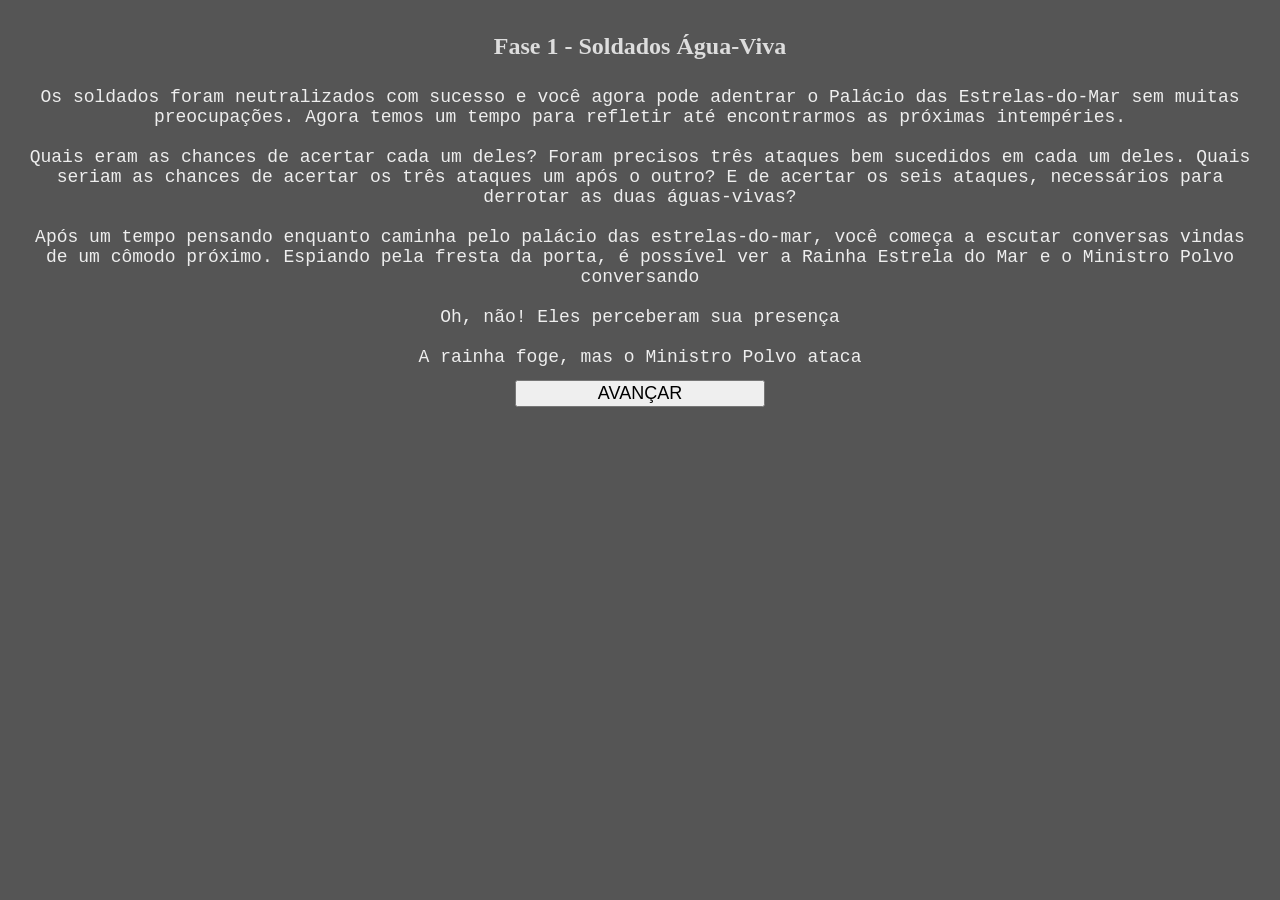
==== fase1.1.html @ 109c3537 "Add files via upload" ====
<!DOCTYPE html>
<html lang="">
  <head>
    <meta charset="utf-8">
    <title>Fase 1 - Soldados Água-Viva</title>
    <link rel="stylesheet" type="text/CSS" href="style.css">
  </head>
  <body class="corpo">
    <header>
      <h2 class="titulo">Fase 1 - Soldados Água-Viva</h2>
    </header>
    <main>
      <p class="paragrafo">Os soldados foram neutralizados com sucesso e você agora pode adentrar o Palácio das Estrelas-do-Mar sem muitas preocupações. Agora temos um tempo para refletir até encontrarmos as próximas intempéries.</p>
      <p class="paragrafo">Quais eram as chances de acertar cada um deles? Foram precisos três ataques bem sucedidos em cada um deles. Quais seriam as chances de acertar os três ataques um após o outro? E de acertar os seis ataques, necessários para derrotar as duas águas-vivas?</p>
      <p class="paragrafo">Após um tempo pensando enquanto caminha pelo palácio das estrelas-do-mar, você começa a escutar conversas vindas de um cômodo próximo. Espiando pela fresta da porta, é possível ver a Rainha Estrela do Mar e o Ministro Polvo conversando</p>
      <p class="paragrafo">Oh, não! Eles perceberam sua presença</p>
      <p class="paragrafo">A rainha foge, mas o Ministro Polvo ataca</p>

      <button class="botao" onclick="window.location.href='fase2.html'">AVANÇAR</button>
    </main>
    <footer></footer>

    <style>
      
    </style>
  </body>
</html>
---- style.css ----
.corpo {
    background-color: #555;
    text-align: center;
    margin: 5pt;
    padding: 5pt;
}

.titulo {
    color: #ddd;
}

.paragrafo {
    font-family: 'Courier New', Courier, monospace;
    font-size: large;
    color: #eee;
    margin: 5pt;
    padding: 5pt;
}

.legenda {
    font-family: 'Courier New', Courier, monospace;
    font-size: medium;
    color: #eee;
    margin: 2pt;
    padding: 2pt;
}

.botao {
    width: 20%;
    font-size: large;
}

.inimigos {
    display: flex;
    flex-direction: row;
    justify-content: space-around;
}

.inimigo {
    display: flex;
    flex-direction: column;
    align-items: center;
}

.inimigoFotoImg {
    width: 200pt;
}

.inimigoVida {
    display: flex;
    flex-direction: row;
}
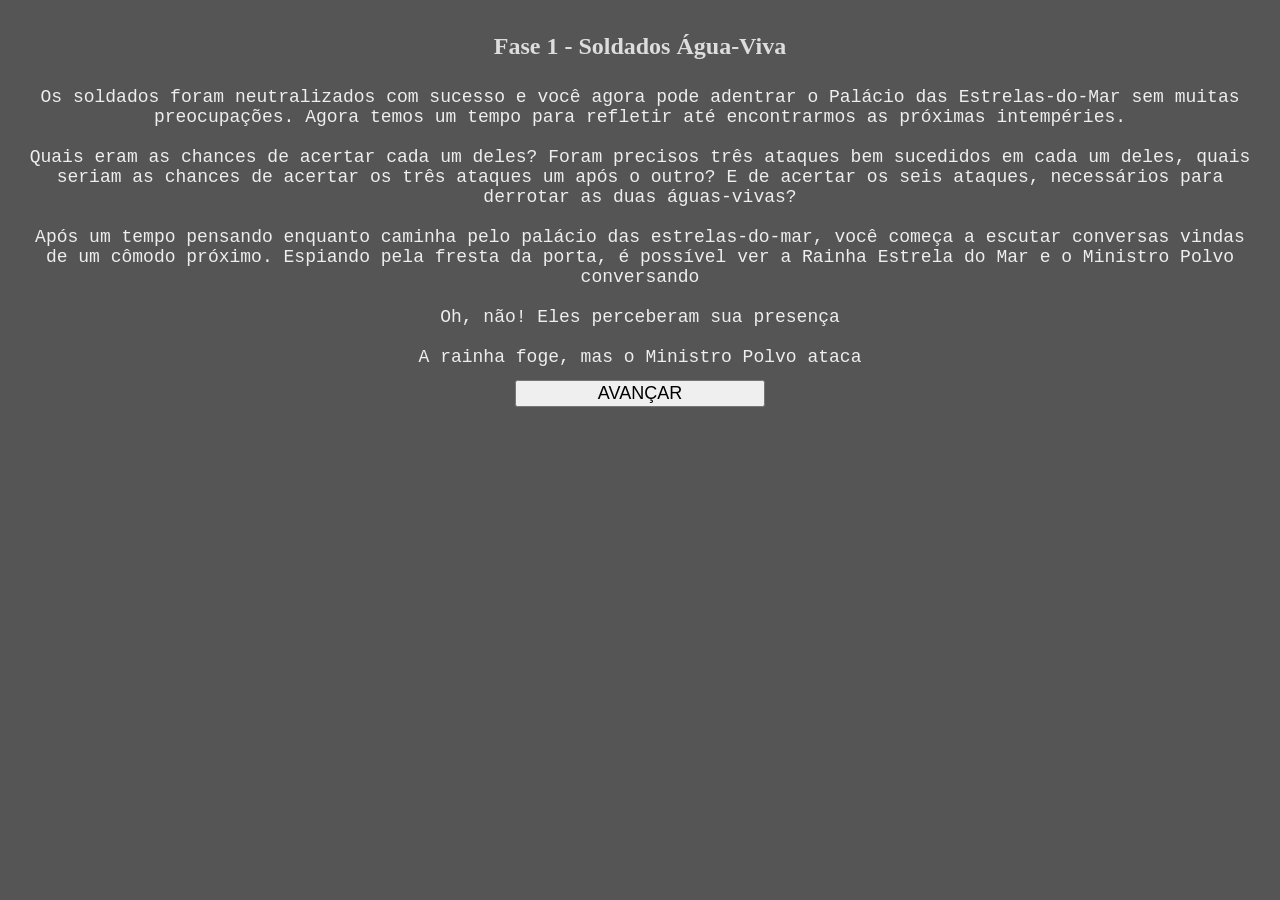
==== commit 88bd0b89: "Update fase1.1.html" ====
--- a/fase1.1.html
+++ b/fase1.1.html
@@ -11,7 +11,7 @@
     </header>
     <main>
       <p class="paragrafo">Os soldados foram neutralizados com sucesso e você agora pode adentrar o Palácio das Estrelas-do-Mar sem muitas preocupações. Agora temos um tempo para refletir até encontrarmos as próximas intempéries.</p>
-      <p class="paragrafo">Quais eram as chances de acertar cada um deles? Foram precisos três ataques bem sucedidos em cada um deles. Quais seriam as chances de acertar os três ataques um após o outro? E de acertar os seis ataques, necessários para derrotar as duas águas-vivas?</p>
+      <p class="paragrafo">Quais eram as chances de acertar cada um deles? Foram precisos três ataques bem sucedidos em cada um deles, quais seriam as chances de acertar os três ataques um após o outro? E de acertar os seis ataques, necessários para derrotar as duas águas-vivas?</p>
       <p class="paragrafo">Após um tempo pensando enquanto caminha pelo palácio das estrelas-do-mar, você começa a escutar conversas vindas de um cômodo próximo. Espiando pela fresta da porta, é possível ver a Rainha Estrela do Mar e o Ministro Polvo conversando</p>
       <p class="paragrafo">Oh, não! Eles perceberam sua presença</p>
       <p class="paragrafo">A rainha foge, mas o Ministro Polvo ataca</p>
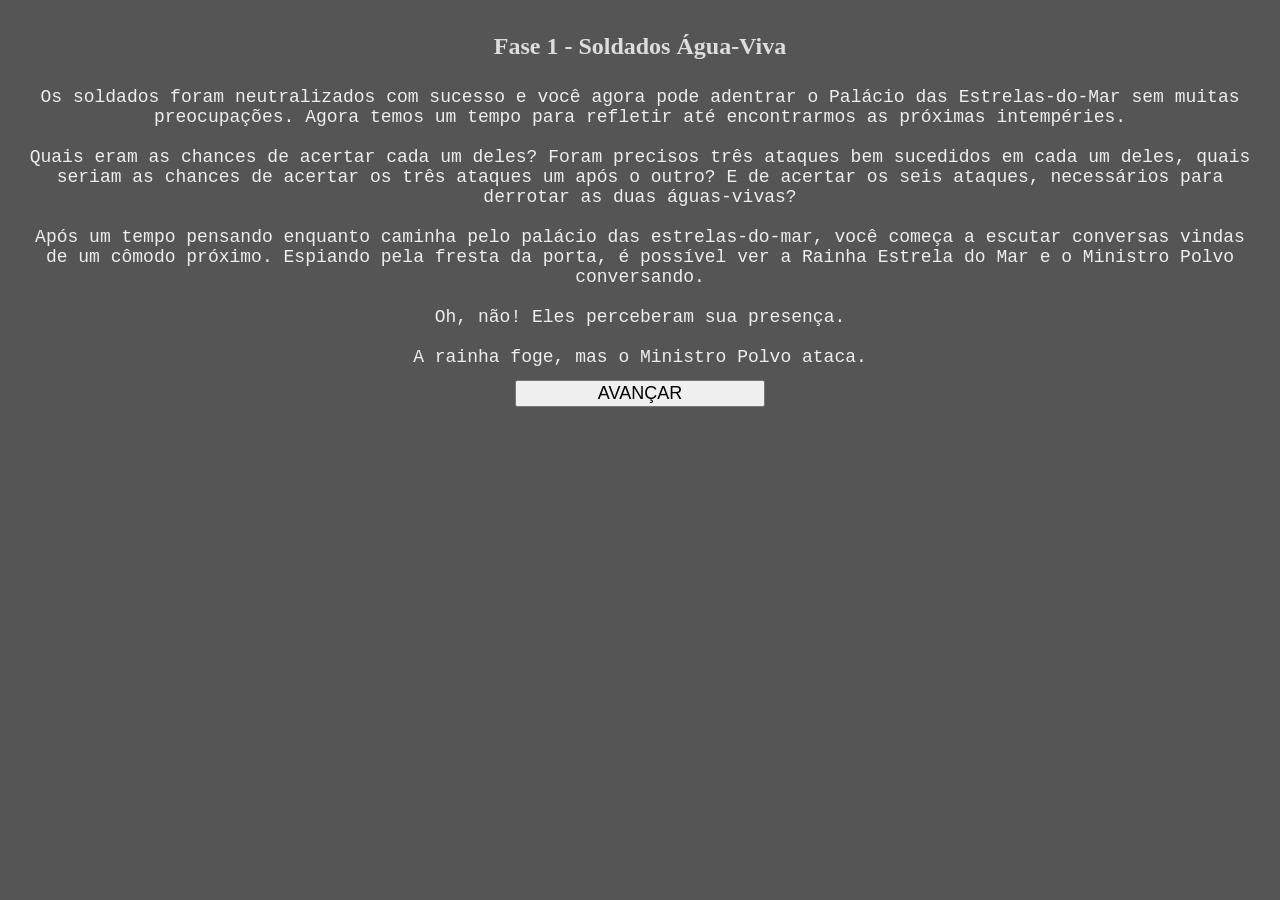
==== commit 4e3d74d6: "Update fase1.1.html" ====
--- a/fase1.1.html
+++ b/fase1.1.html
@@ -12,9 +12,9 @@
     <main>
       <p class="paragrafo">Os soldados foram neutralizados com sucesso e você agora pode adentrar o Palácio das Estrelas-do-Mar sem muitas preocupações. Agora temos um tempo para refletir até encontrarmos as próximas intempéries.</p>
       <p class="paragrafo">Quais eram as chances de acertar cada um deles? Foram precisos três ataques bem sucedidos em cada um deles, quais seriam as chances de acertar os três ataques um após o outro? E de acertar os seis ataques, necessários para derrotar as duas águas-vivas?</p>
-      <p class="paragrafo">Após um tempo pensando enquanto caminha pelo palácio das estrelas-do-mar, você começa a escutar conversas vindas de um cômodo próximo. Espiando pela fresta da porta, é possível ver a Rainha Estrela do Mar e o Ministro Polvo conversando</p>
-      <p class="paragrafo">Oh, não! Eles perceberam sua presença</p>
-      <p class="paragrafo">A rainha foge, mas o Ministro Polvo ataca</p>
+      <p class="paragrafo">Após um tempo pensando enquanto caminha pelo palácio das estrelas-do-mar, você começa a escutar conversas vindas de um cômodo próximo. Espiando pela fresta da porta, é possível ver a Rainha Estrela do Mar e o Ministro Polvo conversando.</p>
+      <p class="paragrafo">Oh, não! Eles perceberam sua presença.</p>
+      <p class="paragrafo">A rainha foge, mas o Ministro Polvo ataca.</p>
 
       <button class="botao" onclick="window.location.href='fase2.html'">AVANÇAR</button>
     </main>
